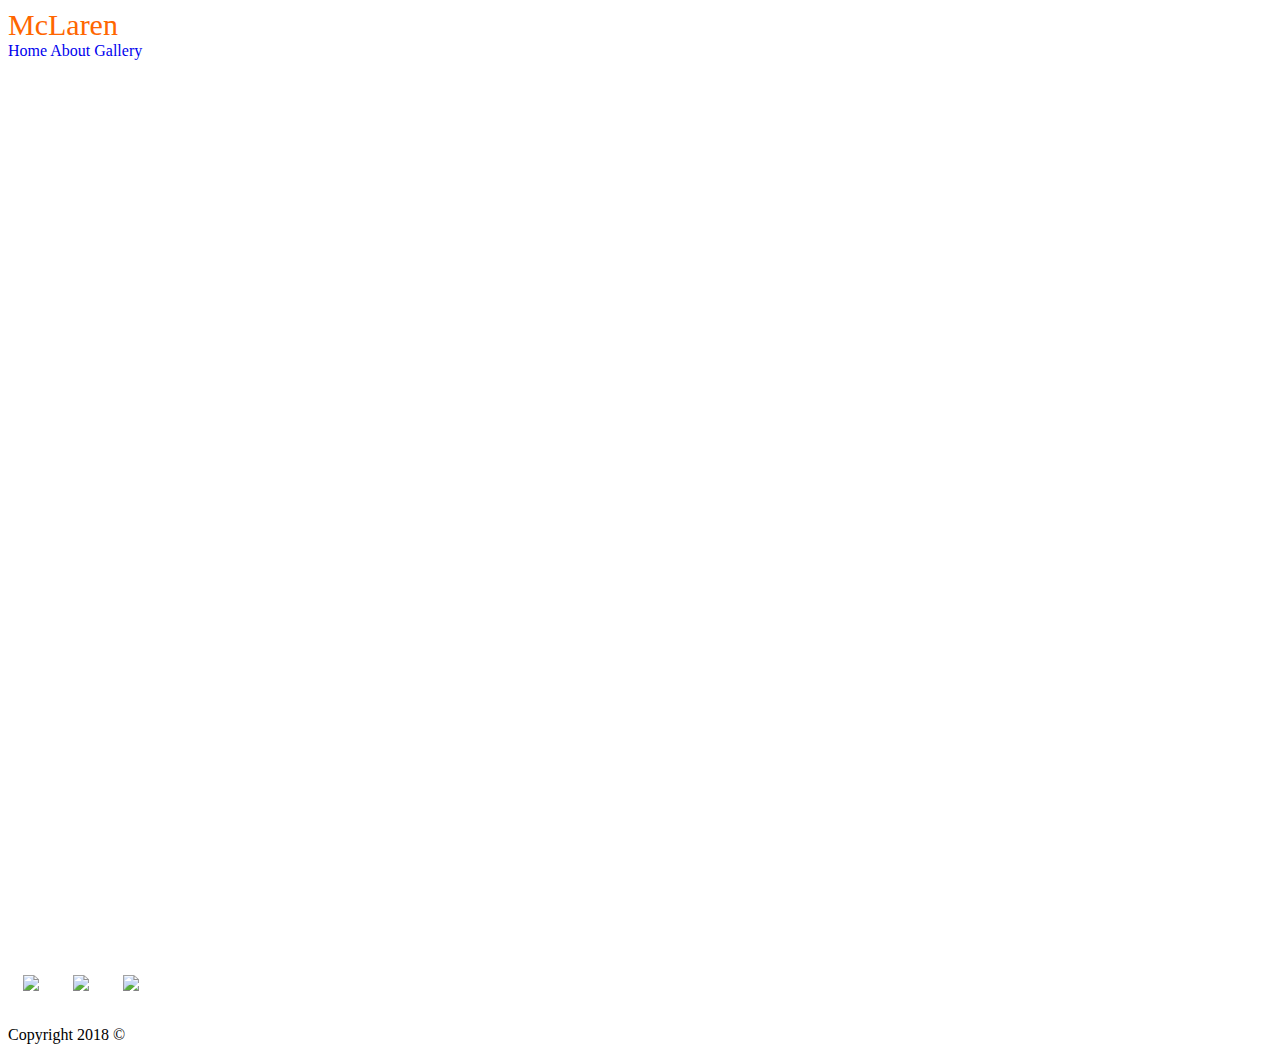
==== index.html @ 3d201d13 "first commit" ====
<!DOCTYPE html>
<html>
    <head>
        <meta charset="utf-8"/>
        <title> </title>
        <link rel="stylesheet" href="css/style.css" type="text/css" />
    </head>
    <body>
        <div class="header">McLaren</div>
        <div class=navbar>
             <a href="index.html">Home</a>
             <a href="about.html">About</a>
             <a href="gallery.html">Gallery</a>
        </div>
        <div class="main">
        </div>
        <div class="content">
        </div>
        <div class="footer">
            <div class="social">
                <a href="https://www.facebook.com/OfficalSpyCommand">
                    <img class="social-image" src="https://upload.wikimedia.org/wikipedia/commons/thumb/c/c2/F_icon.svg/2000px-F_icon.svg.png">
                </a>
                <a href="https://twitter.com/VaughnGreenidge">
                    <img class="social-image" src="http://goinkscape.com/wp-content/uploads/2015/07/twitter-logo-final.png">
                </a>
                <a href="https://www.instagram.com/vaughngreenidge/?hl=en">
                    <img class="social-image" src="https://instagram-brand.com/wp-content/uploads/2016/11/app-icon2.png">
                </a>
            </div>
            <div>
                <p>Copyright 2018 &copy</p>
            </div>
        </div>
        <script src="https://ajax.googleapis.com/ajax/libs/jquery/3.3.1/jquery.min.js"></script>
        <script type="text/javascript" src="js/script.js"></script>
    </body>
</html>
---- css/style.css ----
html {
    height: 100%;
}

body {
    height: 100%;
    
}
.header {
    font-size: 30px;
    color: #ff6600;
    
}
a {
    text-decoration: none;
}

.main {
    height: 100%;
}
.social-image{
    width: 30px;
    margin: 15px;
}
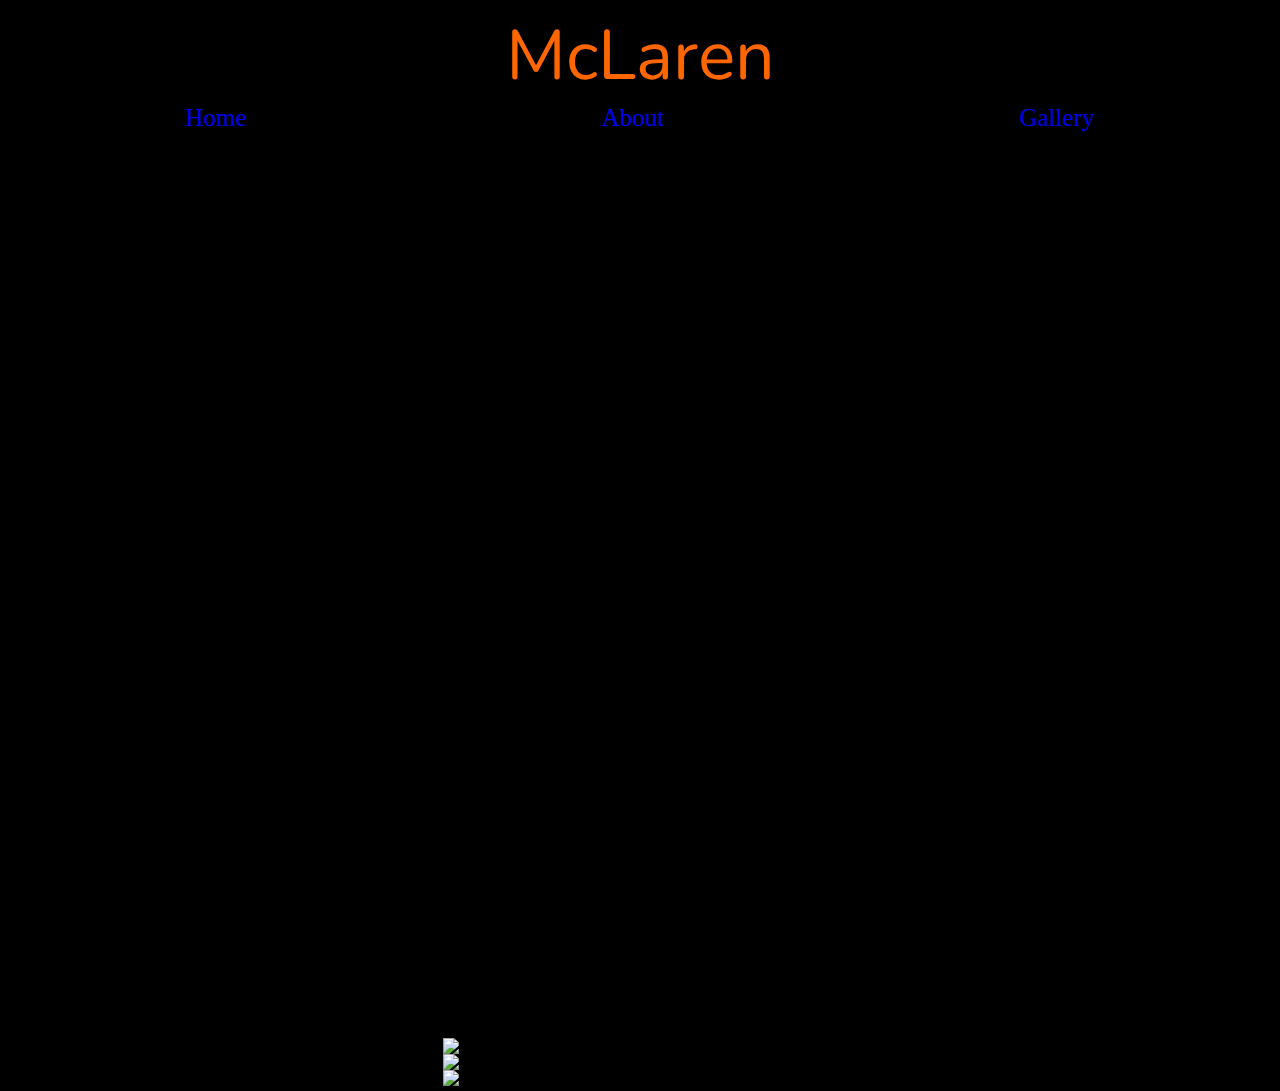
==== commit 4db2732b: "second push" ====
--- a/index.html
+++ b/index.html
@@ -4,6 +4,8 @@
         <meta charset="utf-8"/>
         <title> </title>
         <link rel="stylesheet" href="css/style.css" type="text/css" />
+        <link href="https://fonts.googleapis.com/css?family=Nunito" rel="stylesheet">
+        <link href="https://fonts.googleapis.com/css?family=Work+Sans:200" rel="stylesheet">
     </head>
     <body>
         <div class="header">McLaren</div>
@@ -29,7 +31,8 @@
                 </a>
             </div>
             <div>
-                <p>Copyright 2018 &copy</p>
+                 <h3> Copyright VaughnGreenidge. All Rights Reserved. 2018 &copy</h3>
+
             </div>
         </div>
         <script src="https://ajax.googleapis.com/ajax/libs/jquery/3.3.1/jquery.min.js"></script>
--- a/css/style.css
+++ b/css/style.css
@@ -4,21 +4,59 @@
 
 body {
     height: 100%;
+    background-color: black;
     
 }
+
 .header {
-    font-size: 30px;
+    display: flex;
+    align-items: center;
+    justify-content: center;
+    font-size: 70px;
     color: #ff6600;
-    
+    font-family: 'Nunito', sans-serif;
+}
+.navbar {
+    display: flex;
+    justify-content: space-around;
+    font-size: 25px;
 }
 a {
     text-decoration: none;
 }
-
 .main {
     height: 100%;
+    background-image: url("http://cars.mclaren.com/files/live/sites/mclaren/files/cars-mclaren-com-Main/McLaren%20Model%20Section/P1%20New%20Images/P1%20GTR/Geneva15_McLaren%20P1%20GTR_11.jpg?t=w1440")
 }
-.social-image{
+.social-image {
+    display: flex;
+    justify-content: space-around;
     width: 30px;
-    margin: 15px;
+    margin-left: 100px;
 }
+p {
+    color: #ff6600;
+    font-family: 'Work Sans', sans-serif;
+    font-size: 30px;
+}
+.footer {
+    display: flex;
+  align-items: center;
+  justify-content: center;
+}
+.gallery {
+    display: flex;
+    justify-content: center;
+    align-items: center;
+
+    
+}
+aboutMain {
+    display: flex;
+  align-items: center;
+  justify-content: center;
+}
+.thumbnail-image {
+    width: 300px;
+    height: 180px;
+}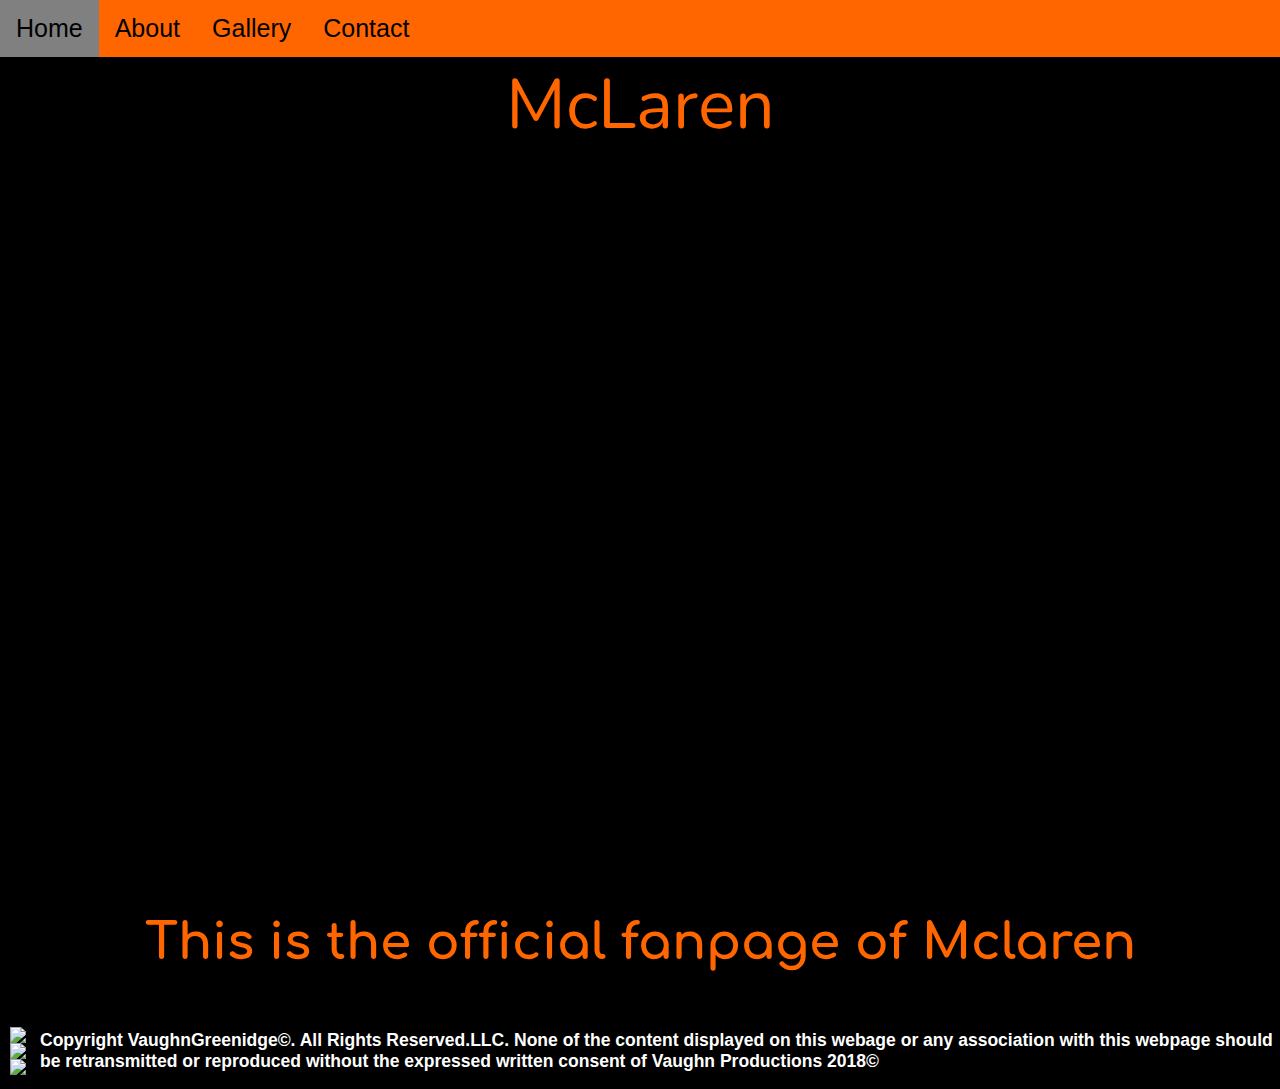
==== commit 711ba86f: "fourth push" ====
--- a/index.html
+++ b/index.html
@@ -5,18 +5,32 @@
         <title> </title>
         <link rel="stylesheet" href="css/style.css" type="text/css" />
         <link href="https://fonts.googleapis.com/css?family=Nunito" rel="stylesheet">
+        <link href="https://fonts.googleapis.com/css?family=Comfortaa" rel="stylesheet">
         <link href="https://fonts.googleapis.com/css?family=Work+Sans:200" rel="stylesheet">
     </head>
     <body>
+        <div class=navbar>
+<ul>
+  <li><a href="index.html">Home</a></li>
+  <li><a href="about.html">About</a></li>
+  <li><a href="gallery.html">Gallery</a></li>
+  <li><a href="contact.html">Contact</a></li>
+  <li><a href=""></a></li>
+  <li><a href=""></a></li>
+  <li><a href=""></a></li>
+  <li><a href=""></a></li>
+  <li><a href=""></a></li>
+  <li><a href=""></a></li>
+  <li><a href=""></a></li>
+  <li><a href=""></a></li>
+</ul>
+        </div>
         <div class="header">McLaren</div>
-        <div class=navbar>
-             <a href="index.html">Home</a>
-             <a href="about.html">About</a>
-             <a href="gallery.html">Gallery</a>
-        </div>
+
         <div class="main">
         </div>
         <div class="content">
+            <h2 id="hometext">This is the official fanpage of Mclaren</h2>
         </div>
         <div class="footer">
             <div class="social">
@@ -31,7 +45,7 @@
                 </a>
             </div>
             <div>
-                 <h3> Copyright VaughnGreenidge. All Rights Reserved. 2018 &copy</h3>
+                 <h3> Copyright VaughnGreenidge&copy. All Rights Reserved.LLC. None of the content displayed on this webage or any association with this webpage should be retransmitted or reproduced without the expressed written consent of Vaughn Productions 2018&copy</h3>
 
             </div>
         </div>
--- a/css/style.css
+++ b/css/style.css
@@ -7,7 +7,9 @@
     background-color: black;
     
 }
-
+.navbar {
+    
+}
 .header {
     display: flex;
     align-items: center;
@@ -16,39 +18,50 @@
     color: #ff6600;
     font-family: 'Nunito', sans-serif;
 }
-.navbar {
-    display: flex;
-    justify-content: space-around;
-    font-size: 25px;
-}
+
 a {
     text-decoration: none;
 }
 .main {
-    height: 100%;
+    height: 80%;
     background-image: url("http://cars.mclaren.com/files/live/sites/mclaren/files/cars-mclaren-com-Main/McLaren%20Model%20Section/P1%20New%20Images/P1%20GTR/Geneva15_McLaren%20P1%20GTR_11.jpg?t=w1440")
 }
 .social-image {
     display: flex;
     justify-content: space-around;
     width: 30px;
-    margin-left: 100px;
+    margin-left: 10px;
 }
 p {
     color: #ff6600;
     font-family: 'Work Sans', sans-serif;
     font-size: 30px;
+    text-align: center;
+}
+h2 {
+    font-size: 50px;
+    color: #ff6600;
+    text-align: center;
+    font-family: 'Comfortaa', cursive;
+
 }
 .footer {
     display: flex;
   align-items: center;
   justify-content: center;
+  color: white;
+  font-size: 15px;
 }
 .gallery {
     display: flex;
     justify-content: center;
     align-items: center;
-
+}
+
+.top {
+    display: flex;
+    justify-content: flex-start;
+   
     
 }
 aboutMain {
@@ -57,6 +70,139 @@
   justify-content: center;
 }
 .thumbnail-image {
-    width: 300px;
-    height: 180px;
-}+    width: 350px;
+    height: 200px;
+}
+/*Navbar*/
+ul {
+    list-style-type: none;
+    margin: 0;
+    padding: 0;
+    overflow: hidden;
+    background-color: #ff6600;
+    
+}
+
+li {
+    float: left;
+}
+
+li a {
+    display: block;
+    color: black;
+    text-align: center;
+    padding: 14px 16px;
+    text-decoration: none;
+    font-size: 25px;
+}
+
+/* Change the link color to #111 (black) on hover */
+li a:hover {
+    background-color: #808080;
+}
+* {box-sizing: border-box}
+body {font-family: Verdana, sans-serif; margin:0}
+img {vertical-align: middle;}
+
+/* Slideshow container */
+.slideshow-container {
+  max-width: 1000px;
+  position: relative;
+  margin: auto;
+}
+
+/* Next & previous buttons */
+.prev, .next {
+  cursor: pointer;
+  position: absolute;
+  top: 50%;
+  width: auto;
+  padding: 16px;
+  margin-top: -22px;
+  color: white;
+  font-weight: bold;
+  font-size: 18px;
+  transition: 0.6s ease;
+  border-radius: 0 3px 3px 0;
+}
+
+/* Position the "next button" to the right */
+.next {
+  right: 0;
+  border-radius: 3px 0 0 3px;
+}
+
+/* On hover, add a black background color with a little bit see-through */
+.prev:hover, .next:hover {
+  background-color: rgba(0,0,0,0.8);
+}
+
+/* Caption text */
+.text {
+  color: #f2f2f2;
+  font-size: 15px;
+  padding: 8px 12px;
+  position: absolute;
+  bottom: 8px;
+  width: 100%;
+  text-align: center;
+}
+
+/* Number text (1/3 etc) */
+.numbertext {
+  color: #f2f2f2;
+  font-size: 12px;
+  padding: 8px 12px;
+  position: absolute;
+  top: 0;
+}
+
+/* The dots/bullets/indicators */
+.dot {
+  cursor: pointer;
+  height: 15px;
+  width: 15px;
+  margin: 0 2px;
+  background-color: #bbb;
+  border-radius: 50%;
+  display: inline-block;
+  transition: background-color 0.6s ease;
+}
+
+.active, .dot:hover {
+  background-color: #717171;
+}
+
+/* Fading animation */
+.fade {
+  -webkit-animation-name: fade;
+  -webkit-animation-duration: 1.5s;
+  animation-name: fade;
+  animation-duration: 1.5s;
+}
+
+@-webkit-keyframes fade {
+  from {opacity: .4} 
+  to {opacity: 1}
+}
+
+@keyframes fade {
+  from {opacity: .4} 
+  to {opacity: 1}
+}
+
+/* On smaller screens, decrease text size */
+@media only screen and (max-width: 300px) {
+  .prev, .next,.text {font-size: 11px}
+}
+
+.info {
+    text-align: center;
+}
+.button {
+    color: orange;
+    background-color: gray;
+    border-color: gray;
+    font-size: 20px;
+    font-style: inherit;
+}
